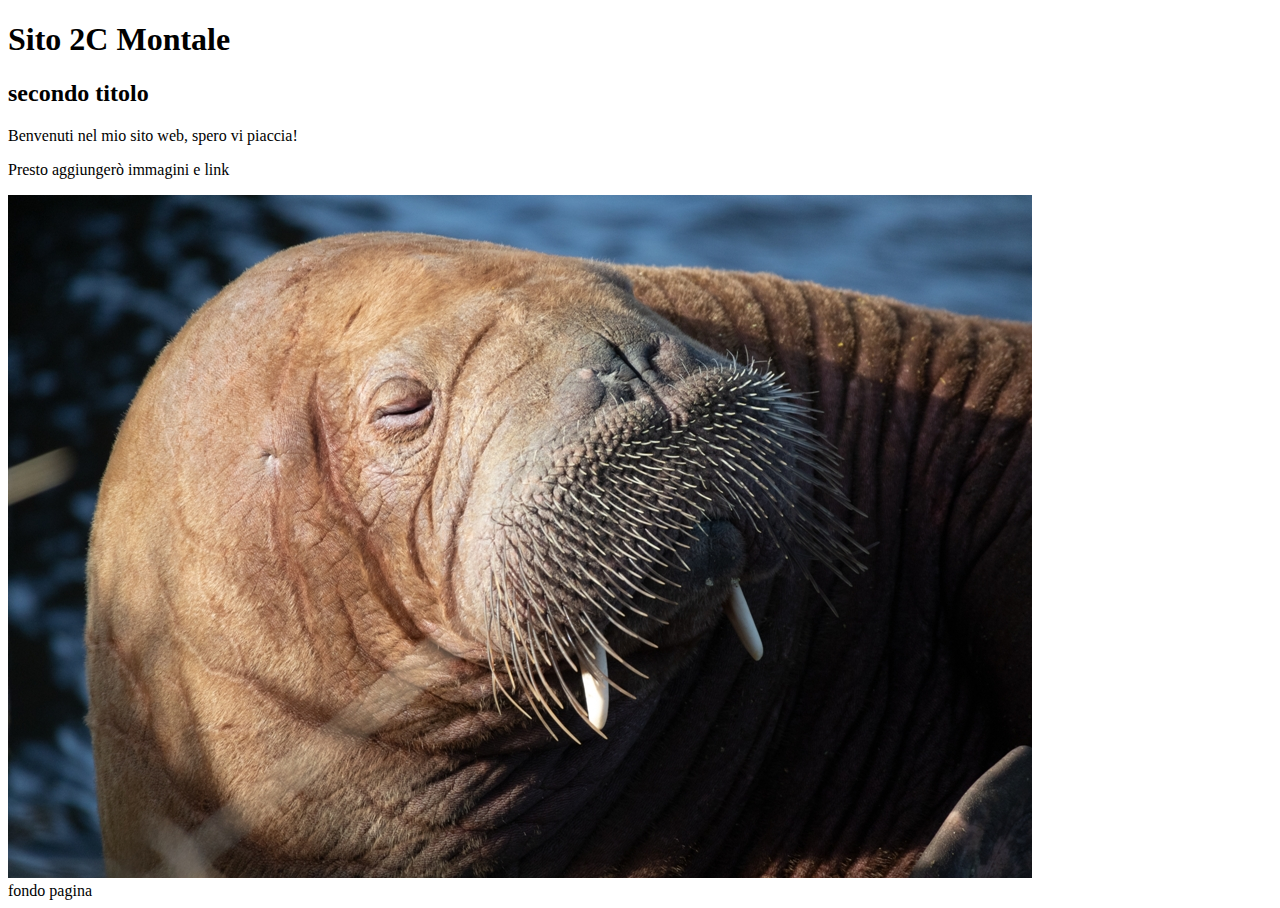
==== index.html @ f60ed10e "creato prima pagina web" ====
<!DOCTYPE html>
<html lang="it">
<head>
    <meta charset="UTF-8">
    <meta name="viewport" content="width=device-width, initial-scale=1.0">
    <title>Sito 2C Montale</title>
</head>
<body>
    <header>
        <h1>
            Sito 2C Montale
        </h1>
        <h2>
            secondo titolo
        </h2>
    </header>
    <main>
        <p>
            Benvenuti nel mio sito web, spero vi piaccia!
        </p>
        <p>Presto aggiungerò immagini e link</p>
        <img src="Freya-tricheco.jpg" alt="tricheco">
    </main>
    <footer>
        fondo pagina
    </footer>
</body>
</html>
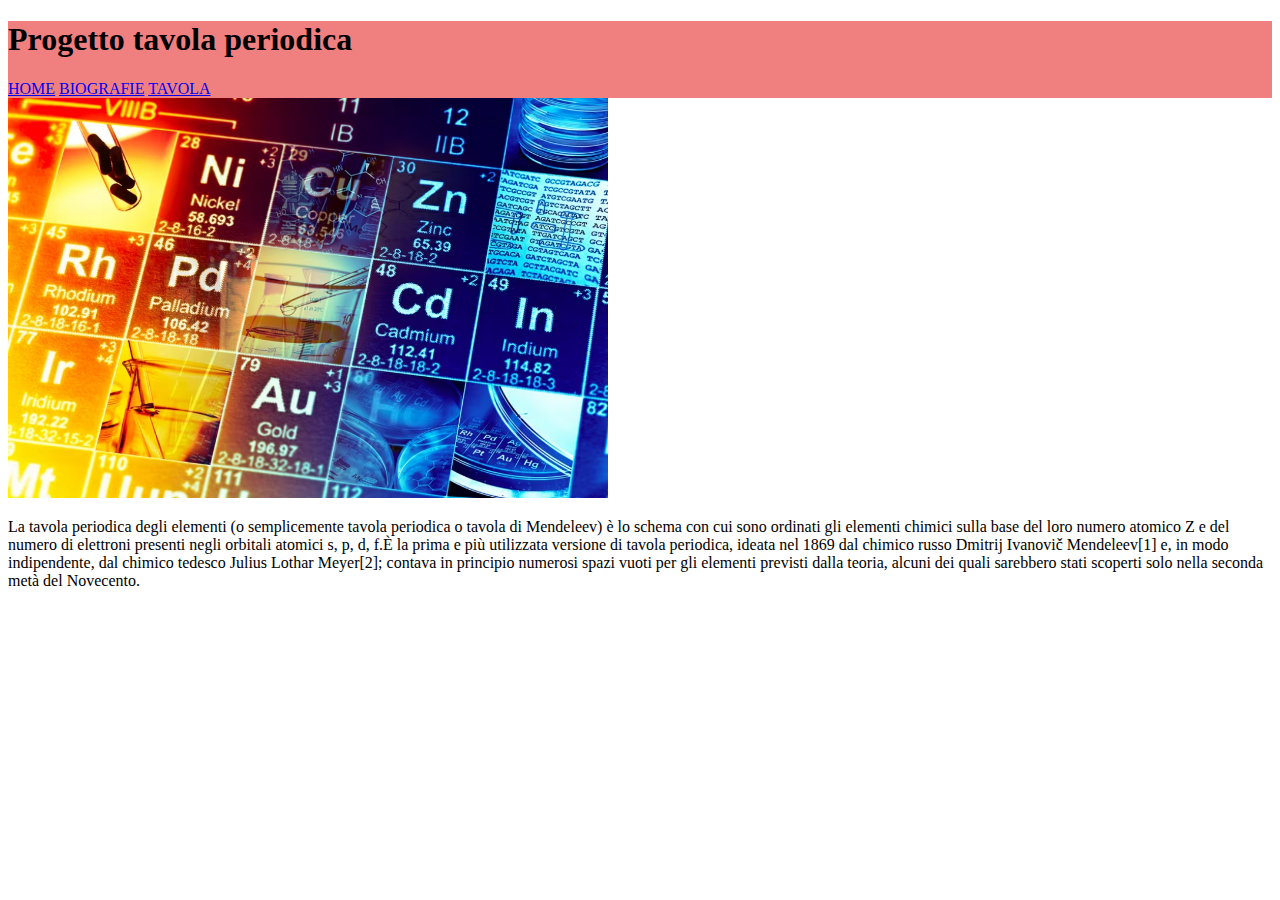
==== commit 902879f2: "bio" ====
--- a/index.html
+++ b/index.html
@@ -4,25 +4,25 @@
     <meta charset="UTF-8">
     <meta name="viewport" content="width=device-width, initial-scale=1.0">
     <title>Sito 2C Montale</title>
+    <link rel="stylesheet" href="style.css">
 </head>
 <body>
-    <header>
-        <h1>
-            Sito 2C Montale
-        </h1>
-        <h2>
-            secondo titolo
-        </h2>
+    <header class="intestazione">
+        <h1>Progetto tavola periodica</h1>
+        <nav>
+            <a href="index.html">HOME</a>
+            <a href="bio.html">BIOGRAFIE</a>
+            <a href="tavola.html">TAVOLA</a>
+        </nav>
     </header>
     <main>
+        <img width="600" src="tavola.avif" alt="tavola periodica">
         <p>
-            Benvenuti nel mio sito web, spero vi piaccia!
+            La tavola periodica degli elementi (o semplicemente tavola periodica o tavola di Mendeleev) è lo schema con cui sono ordinati gli elementi chimici sulla base del loro numero atomico Z e del numero di elettroni presenti negli orbitali atomici s, p, d, f.È la prima e più utilizzata versione di tavola periodica, ideata nel 1869 dal chimico russo Dmitrij Ivanovič Mendeleev[1] e, in modo indipendente, dal chimico tedesco Julius Lothar Meyer[2]; contava in principio numerosi spazi vuoti per gli elementi previsti dalla teoria, alcuni dei quali sarebbero stati scoperti solo nella seconda metà del Novecento.
         </p>
-        <p>Presto aggiungerò immagini e link</p>
-        <img src="Freya-tricheco.jpg" alt="tricheco">
     </main>
     <footer>
-        fondo pagina
+
     </footer>
 </body>
 </html>--- a/style.css
+++ b/style.css
@@ -0,0 +1,3 @@
+.intestazione{
+    background-color: lightcoral;
+}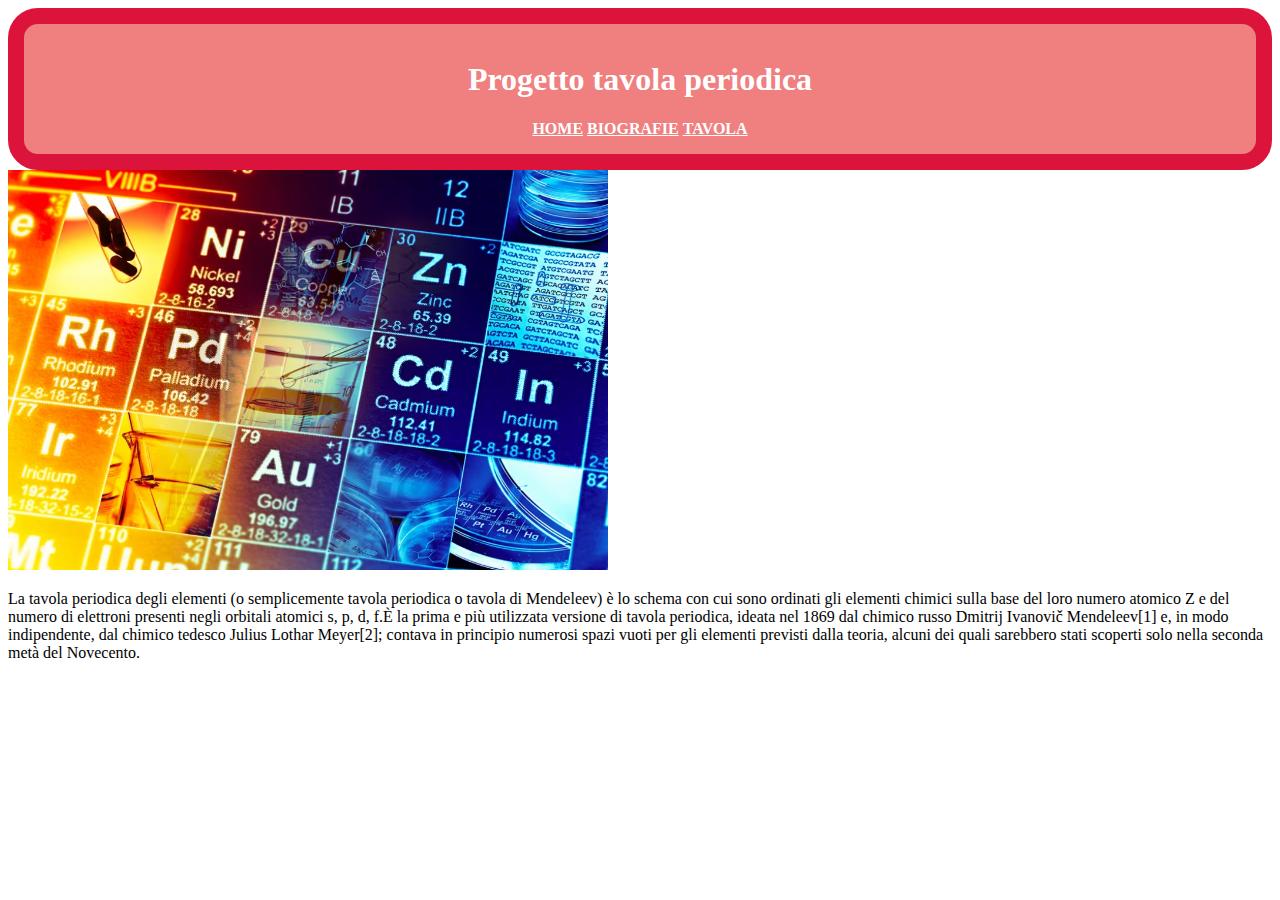
==== commit ca3ec582: "javascript" ====
--- a/index.html
+++ b/index.html
@@ -10,9 +10,9 @@
     <header class="intestazione">
         <h1>Progetto tavola periodica</h1>
         <nav>
-            <a href="index.html">HOME</a>
-            <a href="bio.html">BIOGRAFIE</a>
-            <a href="tavola.html">TAVOLA</a>
+            <a class="link-navigazione" href="index.html">HOME</a>
+            <a class="link-navigazione" href="bio.html">BIOGRAFIE</a>
+            <a class="link-navigazione" href="tavola.html">TAVOLA</a>
         </nav>
     </header>
     <main>
--- a/style.css
+++ b/style.css
@@ -1,3 +1,24 @@
 .intestazione{
     background-color: lightcoral;
+    color: white;
+    text-align: center;
+
+    padding: 16px;
+
+    border-style: solid;
+    border-color: crimson;
+    border-width: 16px;
+    border-radius: 30px;
+}
+
+.link-navigazione{
+    color: white;
+    font-weight: bold;
+
+}
+
+.immagine-spostabile{
+    position: absolute;
+    top: 500px;
+    left: 500px;
 }